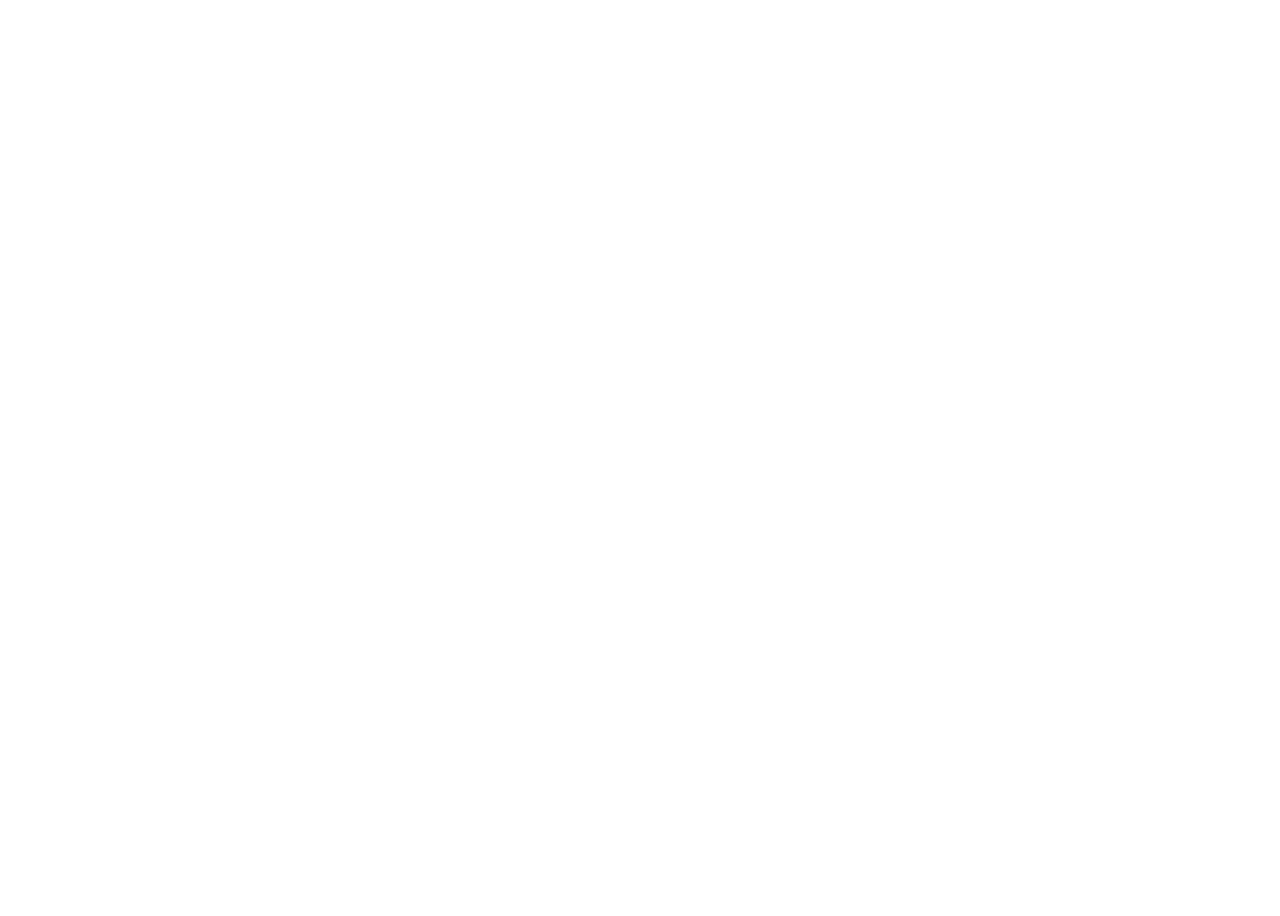
==== templates/index.html @ 221dd8ce "first pass at app. using rss BUT bikereg has an API with all the goods needed" ====
<!DOCTYPE html>
<html>
    <head>

        <link rel="stylesheet" href="https://unpkg.com/leaflet@1.9.4/dist/leaflet.css"
            integrity="sha256-p4NxAoJBhIIN+hmNHrzRCf9tD/miZyoHS5obTRR9BMY="
            crossorigin=""/>

        <script src="/node_modules/rss-parser/dist/rss-parser.min.js"></script>
        <script src="https://unpkg.com/leaflet@1.9.4/dist/leaflet.js"
        integrity="sha256-20nQCchB9co0qIjJZRGuk2/Z9VM+kNiyxNV1lvTlZBo="
        crossorigin=""></script>
        
    </head>
    <body>
        <div id="map" style="height:100vh;"></div>
    </body>
    <script>
        var map = L.map('map').setView([38, -98], 5);
        L.tileLayer('https://tile.openstreetmap.org/{z}/{x}/{y}.png', {
            attribution: '&copy; <a href="https://www.openstreetmap.org/copyright">OpenStreetMap</a> contributors'
        }).addTo(map);

        const Http = new XMLHttpRequest();
        const url='/api/events';
        Http.open("GET", url);
        Http.send();
        var res = null;
        Http.onload = (e) => {
            res = JSON.parse(Http.response);
            res.forEach( (x) => {
                console.log(x);
                L.marker([x.prim_lat_dec, x.prim_long_dec]).addTo(map)
                 .bindPopup(x.title + '<br />' + '<a target="_blank" href="'+x.link+'">' + x.link + '</a>');
            })
        }
        // L.marker([51.5, -0.09]).addTo(map)
        //     .bindPopup('A pretty CSS3 popup.<br> Easily customizable.')
        //     .openPopup();
        
            </script>

</html>
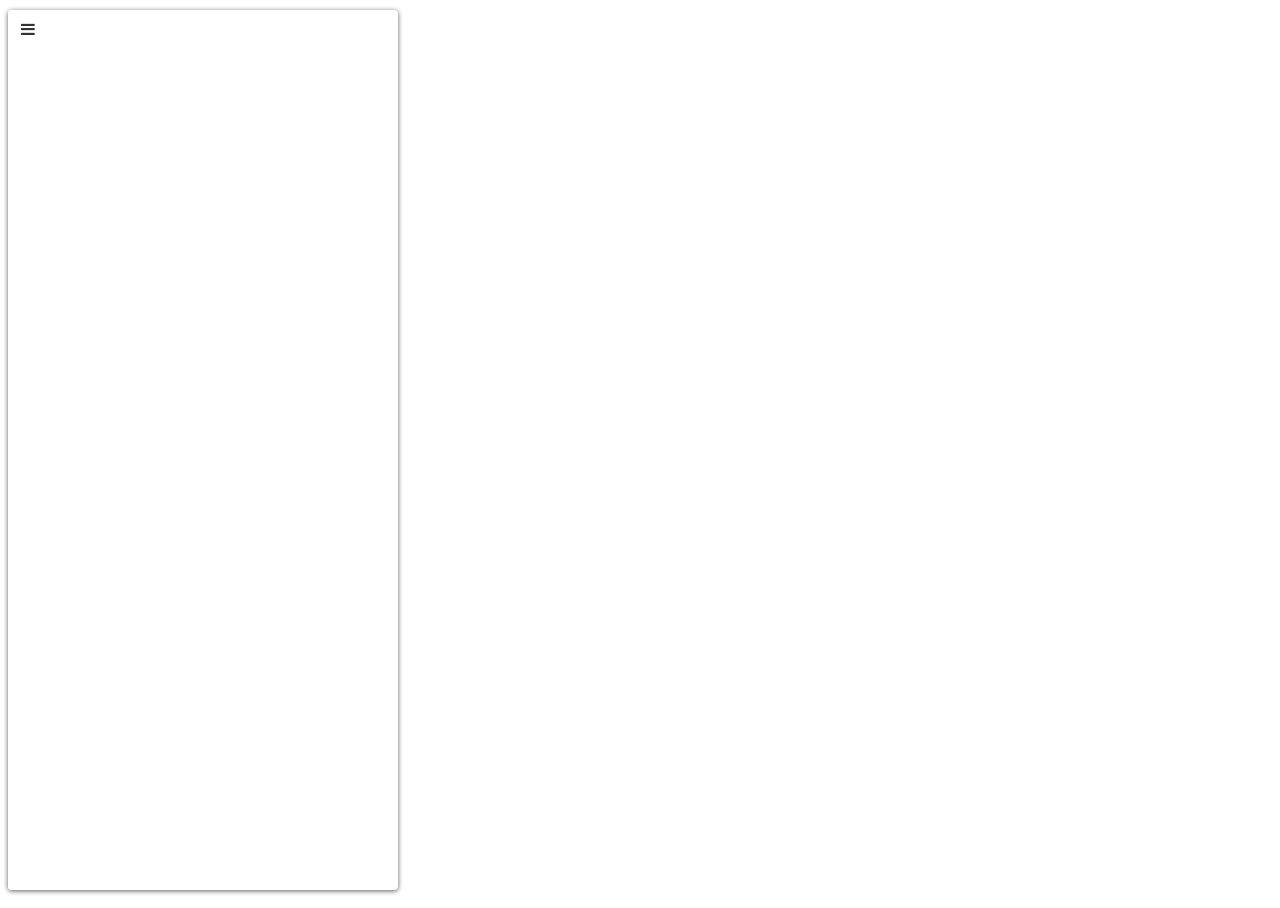
==== commit 03fafc97: "works!!" ====
--- a/templates/index.html
+++ b/templates/index.html
@@ -1,43 +1,76 @@
 <!DOCTYPE html>
 <html>
     <head>
-
+        <meta name="viewport" content="width=device-width, initial-scale=1.0, maximum-scale=1.0, user-scalable=no" />
         <link rel="stylesheet" href="https://unpkg.com/leaflet@1.9.4/dist/leaflet.css"
             integrity="sha256-p4NxAoJBhIIN+hmNHrzRCf9tD/miZyoHS5obTRR9BMY="
             crossorigin=""/>
-
-        <script src="/node_modules/rss-parser/dist/rss-parser.min.js"></script>
+        <link rel="stylesheet" href="/static/css/leaflet-sidebar.css" />
+        <link href="https://maxcdn.bootstrapcdn.com/font-awesome/4.1.0/css/font-awesome.min.css" rel="stylesheet">
         <script src="https://unpkg.com/leaflet@1.9.4/dist/leaflet.js"
         integrity="sha256-20nQCchB9co0qIjJZRGuk2/Z9VM+kNiyxNV1lvTlZBo="
-        crossorigin=""></script>
-        
+        crossorigin="" defer></script>
+        <script src="/static/js/leaflet-sidebar.js" defer>
+        </script>
+        <script src="/static/js/bikereg_map.js" defer>
+        </script>
+
+        <style>
+        html, body, #map {
+            height: 100%;
+            font: 12pt "Helvetica Neue", Arial, Helvetica, sans-serif;
+        }
+        .leaflet-popup-content {
+            max-height: 30vh;
+            overflow: scroll;
+        }
+        </style>
     </head>
     <body>
+        <div id="sidebar" class="sidebar">
+            <div class="sidebar-tabs">
+                <ul role="tablist">
+                    <li><a href="#home" role="tab"><i class="fa fa-bars"></i></a></li>
+                </ul>
+            </div>
+            <div class="sidebar-content">
+                <div class="sidebar-pane" id="home">
+                    <h1 class="sidebar-header">
+                        Bikereg-map
+                        <span class="sidebar-close"><i class="fa fa-caret-left"></i></span>
+                    </h1>
+                    <h3>It's bikereg, but on a map</h3>
+                    <hr />
+                    <div>
+                        <div style="display:inline-block;">
+                            <label for="start-date">Start date</label><br/>
+                            <input type="date" name="start-date" id="start-date" />
+                        </div>
+                        <div style="display: inline-block;">
+                            <label for="end-date">End date</label><br/>
+                            <input type="date" name="end-date" id="end-date" />
+                        </div>       
+                    </div>
+                    <hr />
+                    <div>
+                        <div>
+                            <label for="event-type">Event Type</label>
+                            <br />
+                            <select name="event-type" id="event-type">
+                                <option value="thedefaultoption">Select an event type</option>
+                            </select>
+                        </div>
+                    </div>
+                    <hr />
+                    <button class="btn btn-default sidebar-secondary-close">Go!</button>
+                </div>
+                <div class="sidebar-footer">
+                    <p>Thanks to <a href='https://bikereg.com'>bikereg.com</a> for an awesome API!!!</p>
+                    <script type="text/javascript" src="https://cdnjs.buymeacoffee.com/1.0.0/button.prod.min.js" data-name="bmc-button" data-slug="cmos" data-color="#FFDD00" data-emoji=""  data-font="Cookie" data-text="Buy me a coffee" data-outline-color="#000000" data-font-color="#000000" data-coffee-color="#ffffff" ></script>
+                </div>
+            </div>
+        </div>
         <div id="map" style="height:100vh;"></div>
     </body>
-    <script>
-        var map = L.map('map').setView([38, -98], 5);
-        L.tileLayer('https://tile.openstreetmap.org/{z}/{x}/{y}.png', {
-            attribution: '&copy; <a href="https://www.openstreetmap.org/copyright">OpenStreetMap</a> contributors'
-        }).addTo(map);
-
-        const Http = new XMLHttpRequest();
-        const url='/api/events';
-        Http.open("GET", url);
-        Http.send();
-        var res = null;
-        Http.onload = (e) => {
-            res = JSON.parse(Http.response);
-            res.forEach( (x) => {
-                console.log(x);
-                L.marker([x.prim_lat_dec, x.prim_long_dec]).addTo(map)
-                 .bindPopup(x.title + '<br />' + '<a target="_blank" href="'+x.link+'">' + x.link + '</a>');
-            })
-        }
-        // L.marker([51.5, -0.09]).addTo(map)
-        //     .bindPopup('A pretty CSS3 popup.<br> Easily customizable.')
-        //     .openPopup();
-        
-            </script>
 
 </html>
--- a/static/css/leaflet-sidebar.css
+++ b/static/css/leaflet-sidebar.css
@@ -0,0 +1,204 @@
+.sidebar {
+  position: absolute;
+  top: 0;
+  bottom: 0;
+  width: 100%;
+  overflow: hidden;
+  z-index: 2000; }
+  .sidebar.collapsed {
+    width: 40px; }
+  @media (min-width: 768px) {
+    .sidebar {
+      top: 10px;
+      bottom: 10px;
+      transition: width 500ms; } }
+  @media (min-width: 768px) and (max-width: 991px) {
+    .sidebar {
+      width: 305px; } }
+  @media (min-width: 992px) and (max-width: 1199px) {
+    .sidebar {
+      width: 390px; } }
+  @media (min-width: 1200px) {
+    .sidebar {
+      width: 390px; } }
+/* 
+.sidebar-left {
+  left: 0; }
+  @media (min-width: 768px) {
+    .sidebar-left {
+      left: 10px; } }
+
+.sidebar-right {
+  right: 0; }
+  @media (min-width: 768px) {
+    .sidebar-right {
+      right: 10px; } } */
+
+.sidebar-tabs {
+  top: 0;
+  bottom: 0;
+  height: 100%;
+  background-color: #fff; }
+  .sidebar-left .sidebar-tabs {
+    left: 0; }
+  .sidebar-right .sidebar-tabs {
+    right: 0; }
+  .sidebar-tabs, .sidebar-tabs > ul {
+    position: absolute;
+    width: 40px;
+    margin: 0;
+    padding: 0;
+    list-style-type: none; }
+    .sidebar-tabs > li, .sidebar-tabs > ul > li {
+      width: 100%;
+      height: 40px;
+      color: #333;
+      font-size: 12pt;
+      overflow: hidden;
+      transition: all 80ms; }
+      .sidebar-tabs > li:hover, .sidebar-tabs > ul > li:hover {
+        color: #000;
+        background-color: #eee; }
+      .sidebar-tabs > li.active, .sidebar-tabs > ul > li.active {
+        color: #fff;
+        background-color: #0074d9; }
+      .sidebar-tabs > li.disabled, .sidebar-tabs > ul > li.disabled {
+        color: rgba(51, 51, 51, 0.4); }
+        .sidebar-tabs > li.disabled:hover, .sidebar-tabs > ul > li.disabled:hover {
+          background: transparent; }
+        .sidebar-tabs > li.disabled > a, .sidebar-tabs > ul > li.disabled > a {
+          cursor: default; }
+      .sidebar-tabs > li > a, .sidebar-tabs > ul > li > a {
+        display: block;
+        width: 100%;
+        height: 100%;
+        line-height: 40px;
+        color: inherit;
+        text-decoration: none;
+        text-align: center; }
+  .sidebar-tabs > ul + ul {
+    bottom: 0; }
+
+.sidebar-content {
+  position: absolute;
+  top: 0;
+  bottom: 0;
+  background-color: rgba(255, 255, 255, 0.95);
+  overflow-x: hidden;
+  overflow-y: auto; }
+  .sidebar-left .sidebar-content {
+    left: 40px;
+    right: 0; }
+  .sidebar-right .sidebar-content {
+    left: 0;
+    right: 40px; }
+  .sidebar.collapsed > .sidebar-content {
+    overflow-y: hidden; }
+
+.sidebar-pane {
+  display: none;
+  left: 0;
+  right: 0;
+  box-sizing: border-box;
+  padding: 10px 20px; }
+  .sidebar-pane.active {
+    display: block; }
+  @media (min-width: 768px) and (max-width: 991px) {
+    .sidebar-pane {
+      min-width: 265px; } }
+  @media (min-width: 992px) and (max-width: 1199px) {
+    .sidebar-pane {
+      min-width: 350px; } }
+  @media (min-width: 1200px) {
+    .sidebar-pane {
+      min-width: 420px; } }
+
+.sidebar-header {
+  margin: -10px -20px 0;
+  height: 40px;
+  padding: 0 20px;
+  line-height: 40px;
+  font-size: 14.4pt;
+  color: #fff;
+  background-color: #0074d9; }
+  .sidebar-right .sidebar-header {
+    padding-left: 40px; }
+
+.sidebar-close {
+  position: absolute;
+  top: 0;
+  width: 40px;
+  height: 40px;
+  text-align: center;
+  cursor: pointer; }
+  .sidebar-left .sidebar-close {
+    right: 0; }
+  .sidebar-right .sidebar-close {
+    left: 0; }
+
+.sidebar-left ~ .sidebar-map {
+  margin-left: 40px; }
+  @media (min-width: 768px) {
+    .sidebar-left ~ .sidebar-map {
+      margin-left: 0; } }
+
+.sidebar-right ~ .sidebar-map {
+  margin-right: 40px; }
+  @media (min-width: 768px) {
+    .sidebar-right ~ .sidebar-map {
+      margin-right: 0; } }
+
+.sidebar-footer {
+  position: absolute;
+  bottom: 10px;
+}
+.sidebar {
+  box-shadow: 0 1px 5px rgba(0, 0, 0, 0.65); }
+  .sidebar.leaflet-touch {
+    box-shadow: none;
+    border-right: 2px solid rgba(0, 0, 0, 0.2); }
+  @media (min-width: 768px) {
+    .sidebar {
+      border-radius: 4px; }
+      .sidebar.leaflet-touch {
+        border: 2px solid rgba(0, 0, 0, 0.2); } }
+
+@media (min-width: 768px) {
+  .sidebar-left ~ .sidebar-map .leaflet-left {
+    transition: left 500ms; } }
+
+@media (min-width: 768px) and (max-width: 991px) {
+  .sidebar-left ~ .sidebar-map .leaflet-left {
+    left: 315px; } }
+
+@media (min-width: 992px) and (max-width: 1199px) {
+  .sidebar-left ~ .sidebar-map .leaflet-left {
+    left: 400px; } }
+
+@media (min-width: 1200px) {
+  .sidebar-left ~ .sidebar-map .leaflet-left {
+    left: 470px; } }
+
+@media (min-width: 768px) {
+  .sidebar-left.collapsed ~ .sidebar-map .leaflet-left {
+    left: 50px; } }
+
+@media (min-width: 768px) {
+  .sidebar-right ~ .sidebar-map .leaflet-right {
+    transition: right 500ms; } }
+
+@media (min-width: 768px) and (max-width: 991px) {
+  .sidebar-right ~ .sidebar-map .leaflet-right {
+    right: 315px; } }
+
+@media (min-width: 992px) and (max-width: 1199px) {
+  .sidebar-right ~ .sidebar-map .leaflet-right {
+    right: 400px; } }
+
+@media (min-width: 1200px) {
+  .sidebar-right ~ .sidebar-map .leaflet-right {
+    right: 470px; } }
+
+@media (min-width: 768px) {
+  .sidebar-right.collapsed ~ .sidebar-map .leaflet-right {
+    right: 50px; } }
